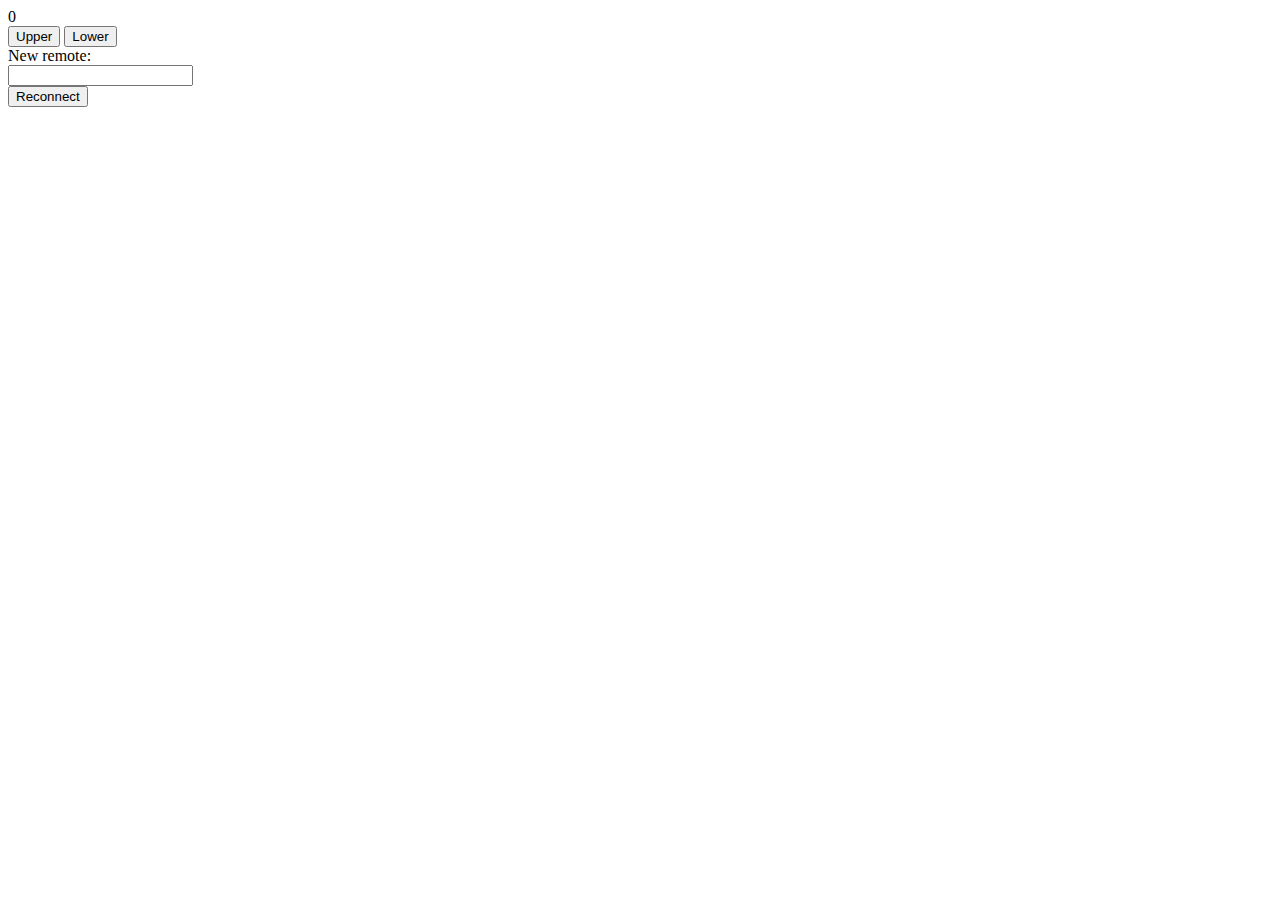
==== front-end/index.html @ f9f16dd9 "update;" ====
<html>
    <head>
        <title>Obj805 Control page</title>
        <meta charset="utf-8"/>
        <meta name="viewport" content="width=device-width,initial-scale-1.0,maximum-scale-1.0,user-scalable=no"/>
        <link href="page.css" rel="stylesheet"/>
        <link href="kernel.js" ref="javascript"/>
    </head>
    <body>
        <div id="speed">0</div>
        <div class=button>
            <button onclick="onClick_update(1)">Upper</button>
            <button onclick="onClick_update(-1)">Lower</button>
        </div>
        <div class=remote>
            <form>
                New remote: <br/>
                <input type="text" value="" name="url"/>
                <br/>
                <input type="submit" value="Reconnect"/>
            </form>
        </div>
        <script src="kernel.js">
        </script>
    </body>
</html>
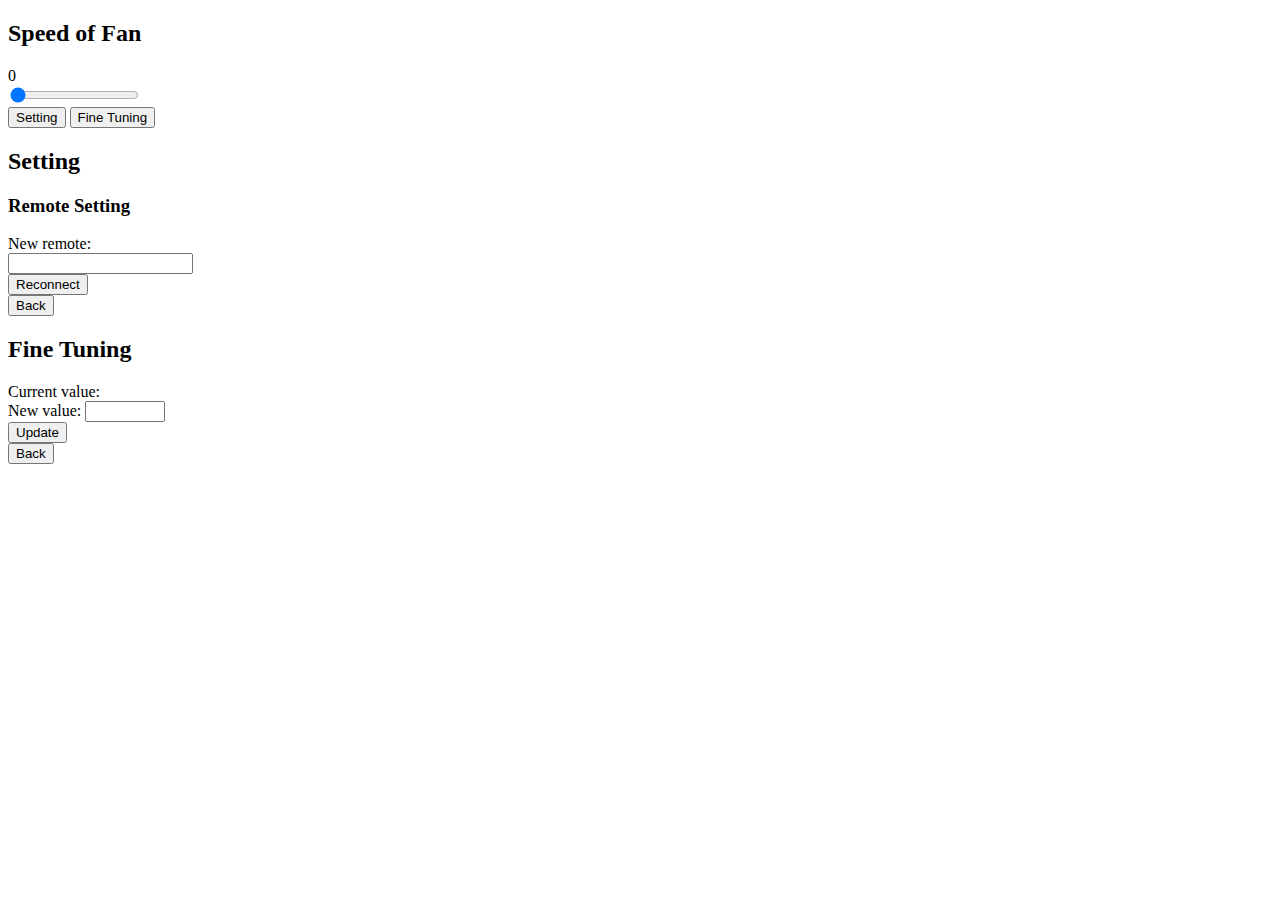
==== commit 702f4c1c: "update;; checkpoint" ====
--- a/front-end/index.html
+++ b/front-end/index.html
@@ -1,24 +1,53 @@
+<!DOCTYPE html>
 <html>
     <head>
         <title>Obj805 Control page</title>
         <meta charset="utf-8"/>
         <meta name="viewport" content="width=device-width,initial-scale-1.0,maximum-scale-1.0,user-scalable=no"/>
-        <link href="page.css" rel="stylesheet"/>
+        <link href="kernel.css" rel="stylesheet"/>
         <link href="kernel.js" ref="javascript"/>
     </head>
     <body>
-        <div id="speed">0</div>
-        <div class=button>
-            <button onclick="onClick_update(1)">Upper</button>
-            <button onclick="onClick_update(-1)">Lower</button>
+        <div class="mainFrame">
+            <div class="ShowSpeed">
+                <h2> Speed of Fan</h2>
+                <span id="speedT">0</span>
+            </div>
+            <div class="ShowRange">
+                <span>
+                    <input type="range" id="dc" min="0" max="100" value="0" step="0.1" oninput="rangeChange()" onchange="rangeChange()"/>
+                </span>
+            </div>
+            <div class=buttons>
+                <button onclick="setting()">Setting</button>
+                <button onclick="fineTuning()">Fine Tuning</button>
+            </div>
         </div>
-        <div class=remote>
-            <form>
-                New remote: <br/>
-                <input type="text" value="" name="url"/>
-                <br/>
-                <input type="submit" value="Reconnect"/>
-            </form>
+        <div class="Setting">
+            <h2>Setting</h2>
+            <div class=remote>
+                <h3>Remote Setting</h3>
+                <form>
+                    New remote: <br/>
+                    <input type="text" value="" name="url"/>
+                    <br/>
+                    <input type="submit" value="Reconnect"/>
+                </form>
+            </div>
+            <div class=buttons>
+                <button onclick="backToMainFrame()">Back</button>
+            </div>
+        </div>
+        <div class="fineTuning">
+            <h2>Fine Tuning</h2>
+            <div class=button>
+                Current value: <span id="oldvalue"> </span> <br/>
+                New value: <input type="number" id="newvalue" min="0" max="100"  step="0.1"/> <br/>
+                <button onclick="updateNewValue()">Update</button>
+            </div>
+            <div class=buttons>
+                <button onclick="backToMainFrame()">Back</button>
+            </div>
         </div>
         <script src="kernel.js">
         </script>
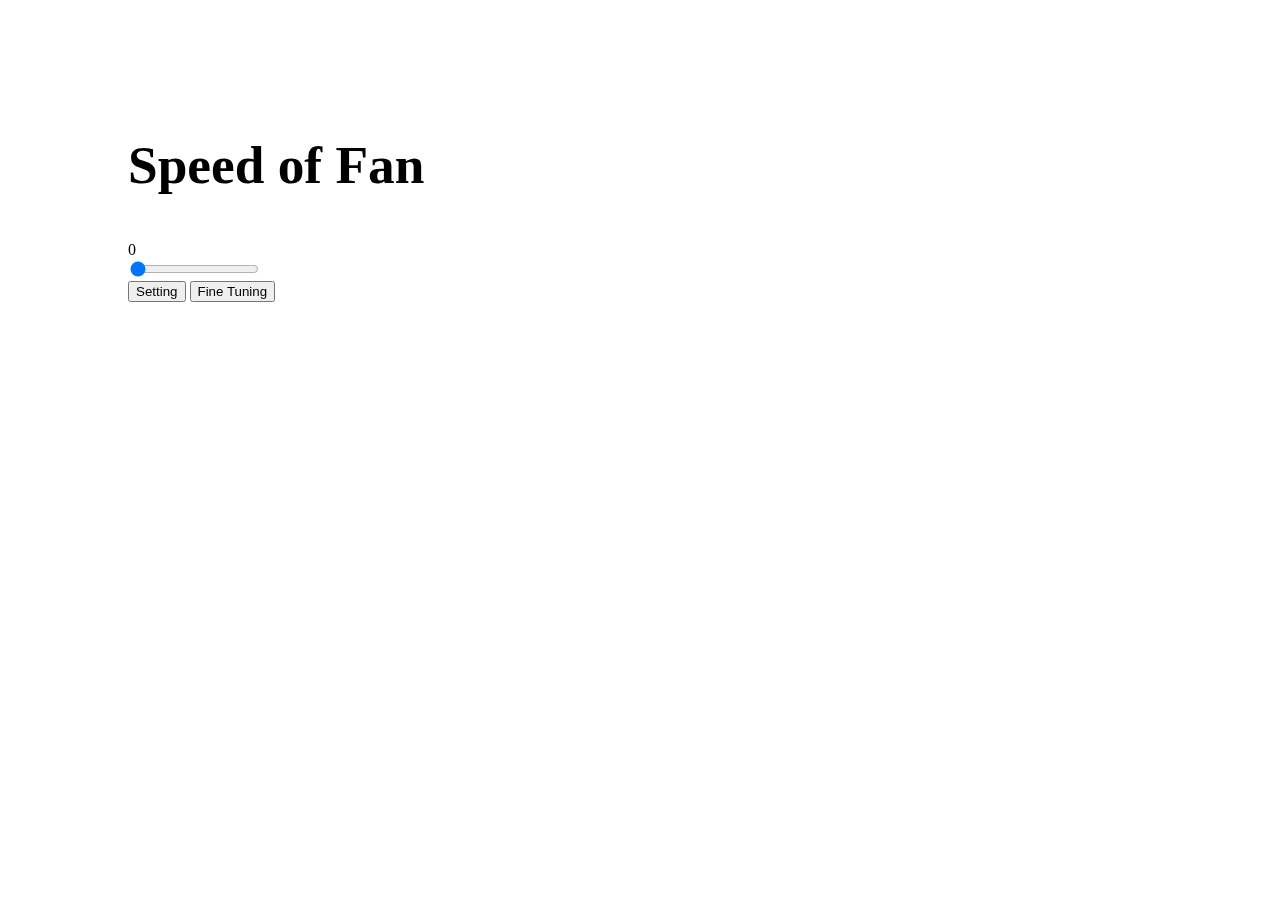
==== commit 5dcb81f8: "update;" ====
--- a/front-end/index.html
+++ b/front-end/index.html
@@ -8,7 +8,7 @@
         <link href="kernel.js" ref="javascript"/>
     </head>
     <body>
-        <div class="mainFrame">
+        <div id="mainFrame" class="frame">
             <div class="ShowSpeed">
                 <h2> Speed of Fan</h2>
                 <span id="speedT">0</span>
@@ -23,13 +23,13 @@
                 <button onclick="fineTuning()">Fine Tuning</button>
             </div>
         </div>
-        <div class="Setting">
+        <div id="Setting" class="frame">
             <h2>Setting</h2>
             <div class=remote>
                 <h3>Remote Setting</h3>
                 <form>
                     New remote: <br/>
-                    <input type="text" value="" name="url"/>
+                    <input type="url" value="" name="url"/>
                     <br/>
                     <input type="submit" value="Reconnect"/>
                 </form>
@@ -38,7 +38,7 @@
                 <button onclick="backToMainFrame()">Back</button>
             </div>
         </div>
-        <div class="fineTuning">
+        <div id="fineTuning" class="frame">
             <h2>Fine Tuning</h2>
             <div class=button>
                 Current value: <span id="oldvalue"> </span> <br/>
--- a/front-end/kernel.css
+++ b/front-end/kernel.css
@@ -0,0 +1,10 @@
+.frame {
+  position: fixed;
+  width:  80%;
+  height: 80%;
+  left: 10%;
+  top: 10%;
+}
+.frame h2 {
+  font-size: 40pt;
+}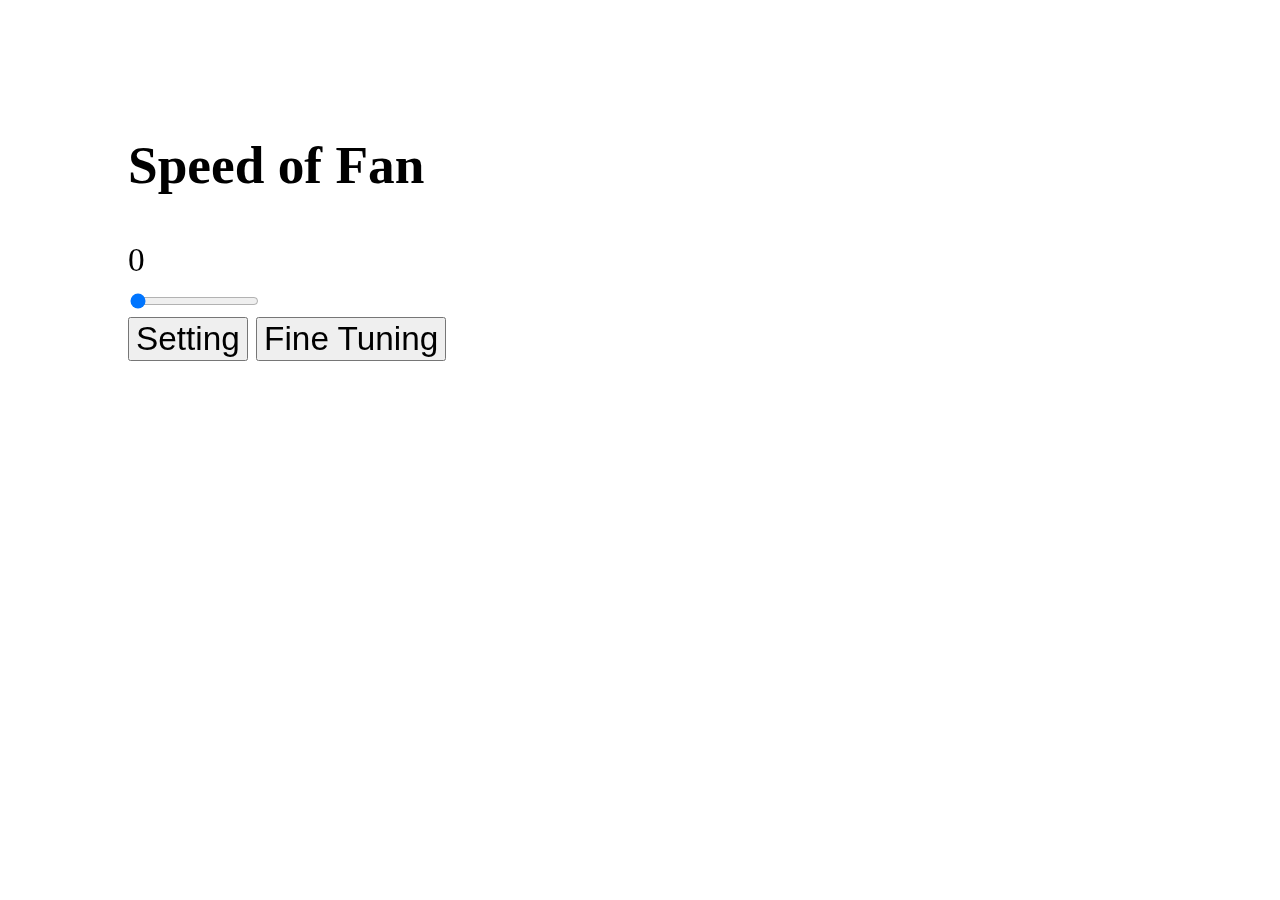
==== commit f511c900: "update; add css and js" ====
--- a/front-end/index.html
+++ b/front-end/index.html
@@ -31,7 +31,7 @@
                     New remote: <br/>
                     <input type="url" value="" name="url"/>
                     <br/>
-                    <input type="submit" value="Reconnect"/>
+                    <input class="buttons" type="submit" value="Reconnect"/>
                 </form>
             </div>
             <div class=buttons>
@@ -40,12 +40,12 @@
         </div>
         <div id="fineTuning" class="frame">
             <h2>Fine Tuning</h2>
-            <div class=button>
+            <div class="buttons">
                 Current value: <span id="oldvalue"> </span> <br/>
                 New value: <input type="number" id="newvalue" min="0" max="100"  step="0.1"/> <br/>
                 <button onclick="updateNewValue()">Update</button>
             </div>
-            <div class=buttons>
+            <div class="buttons">
                 <button onclick="backToMainFrame()">Back</button>
             </div>
         </div>
--- a/front-end/kernel.css
+++ b/front-end/kernel.css
@@ -7,4 +7,15 @@
 }
 .frame h2 {
   font-size: 40pt;
-}+}
+
+.frame h3 {
+  font-size: 30pt;
+}
+
+.frame,
+.buttons,
+input.buttons,
+.buttons button {
+  font-size: 25pt;
+}
